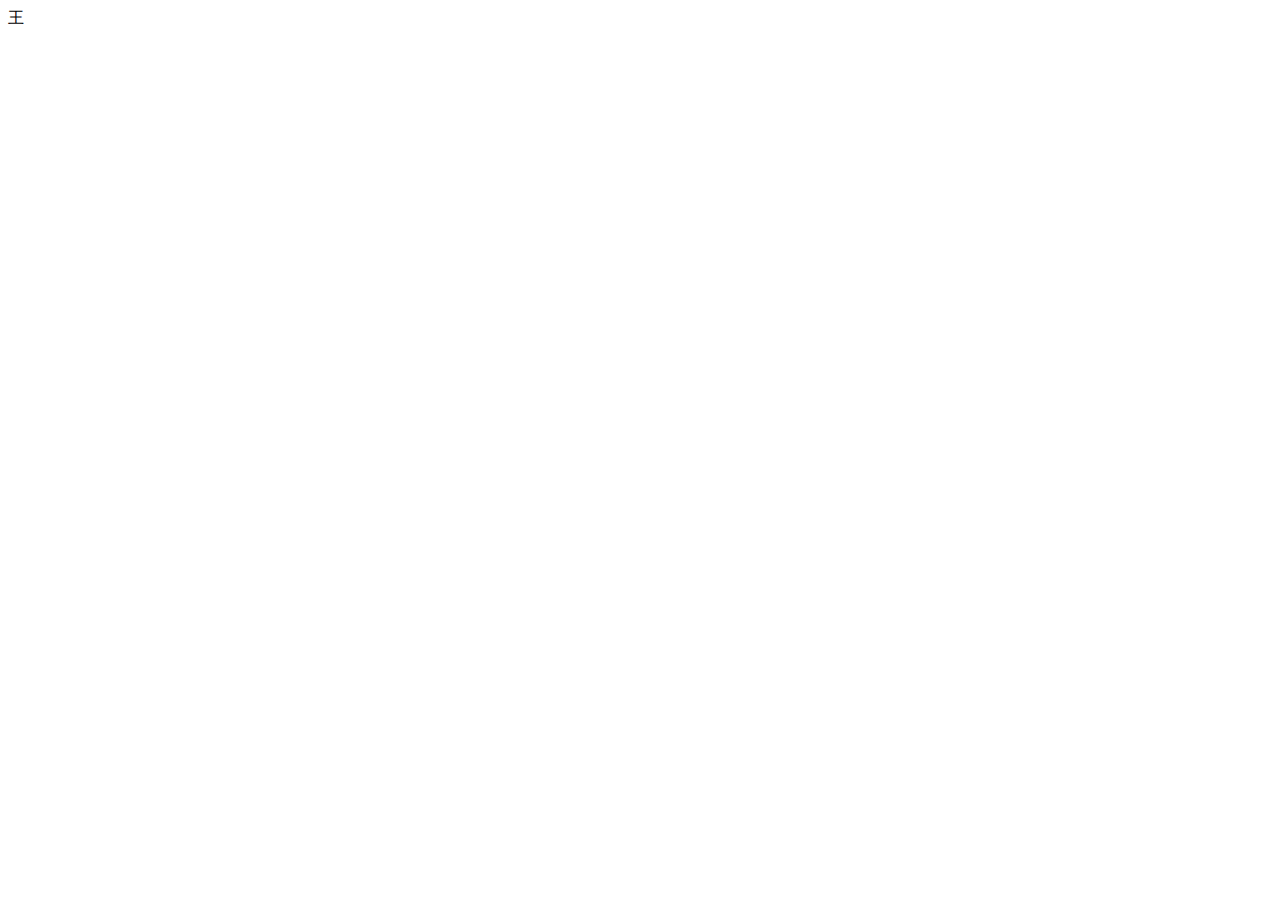
==== index2.html @ faba5dea "ten" ====
<!DOCTYPE html>
<html lang="en">
<head>
    <meta charset="UTF-8">
    <meta name="viewport" content="width=device-width, initial-scale=1.0">
    <title>Document</title>
</head>
<body>
    <div id="div1"></div>
    <div id="div2" style='display: none;'>王昭君以“良家子”身份入选。</div>
    <div id="div3" style='display: none;'>这年仲春，她泪别父母，赶赴长安。</div>

    <script>
        var index = 0
        var index = 1
        var div1 = document.getElementById('div1')
        var str = document.getElementById('div2').innerText
        var str1 = document.getElementById('div3').innerText
        console.log(str)

        function type () {
            if (index == str.length+1) {
                return
            }

            div1.innerText = str.substring(0, index++)
            console.log(div1.innerText)
        }

        setInterval(type, 333);

        function ty () {
            if (index1 == str.length+1) {
                return
            }

            div1.innerText = str.substring(0, index++)
            console.log(div1.innerText)
        }
    </script>
</body>
</html>
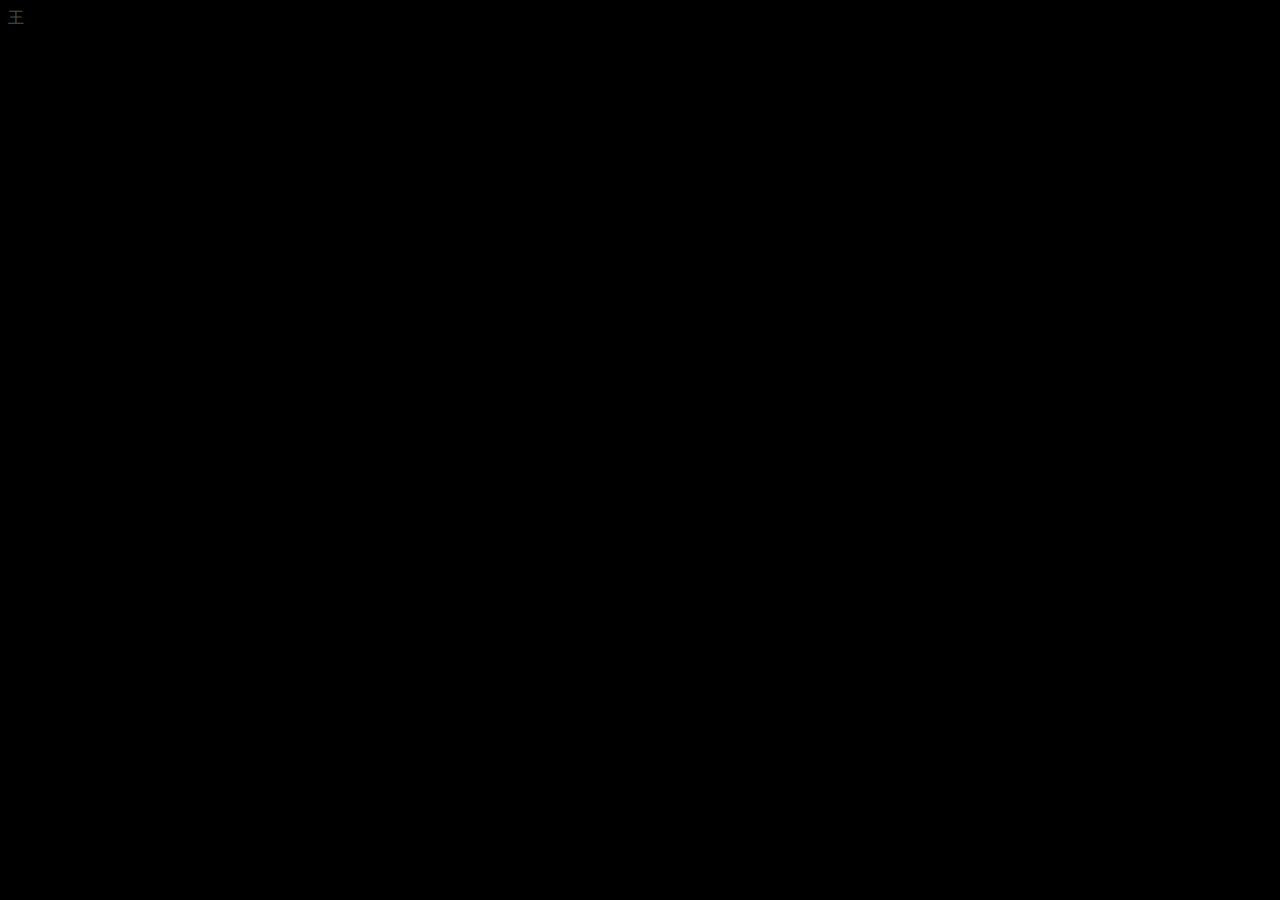
==== commit c8806be1: "animation" ====
--- a/index2.html
+++ b/index2.html
@@ -4,6 +4,12 @@
     <meta charset="UTF-8">
     <meta name="viewport" content="width=device-width, initial-scale=1.0">
     <title>Document</title>
+    <style>
+        body{
+            background: black;
+            color: rgba(255,255,255, .3)
+        }
+    </style>
 </head>
 <body>
     <div id="div1"></div>
